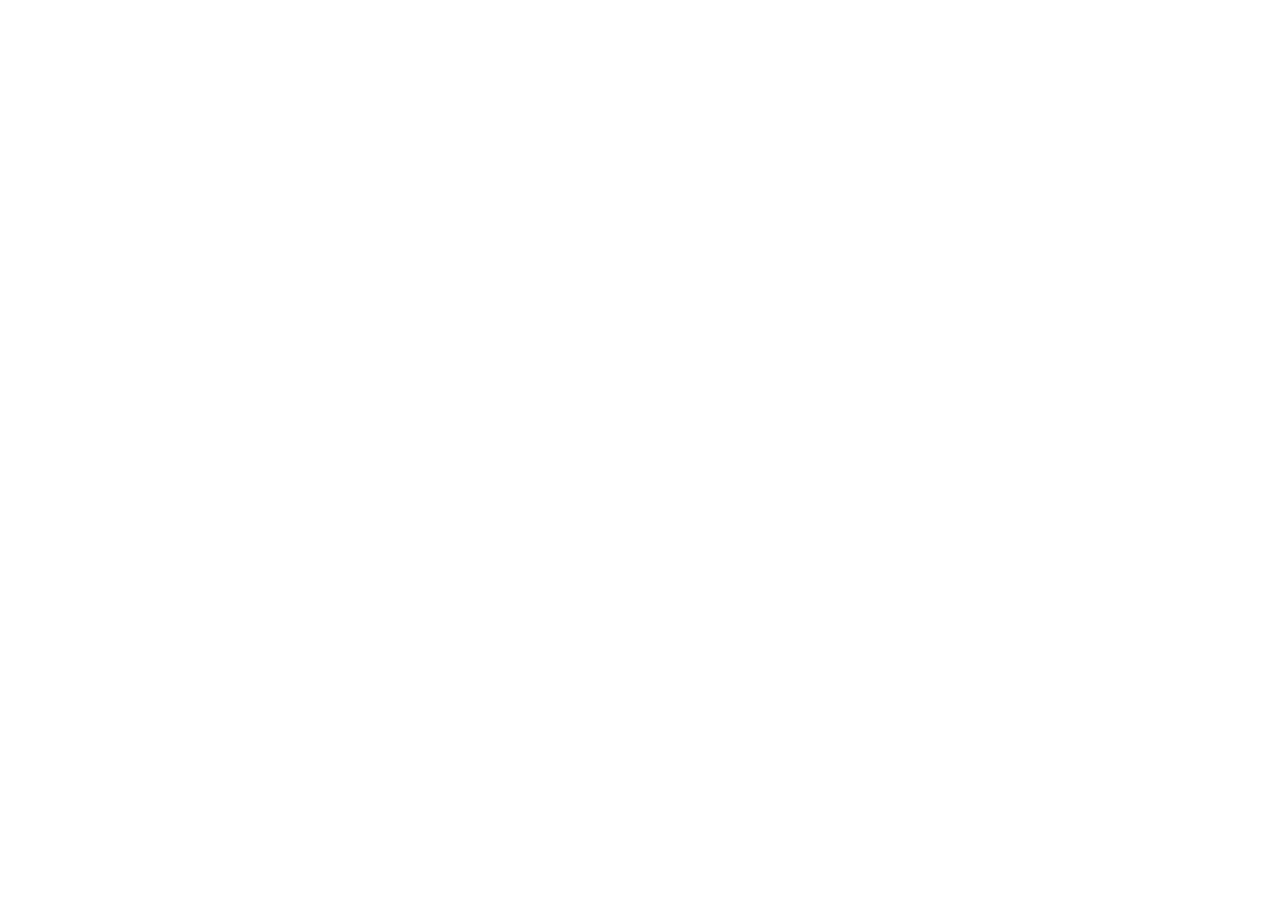
==== index.html @ 27875e19 "init" ====
<!DOCTYPE html>
<html lang="en">
<head>
    <meta charset="UTF-8">
    <meta name="viewport" content="width=device-width, initial-scale=1.0">
    <title>What's that salt?</title>
</head>
<body>
    
</body>
</html>
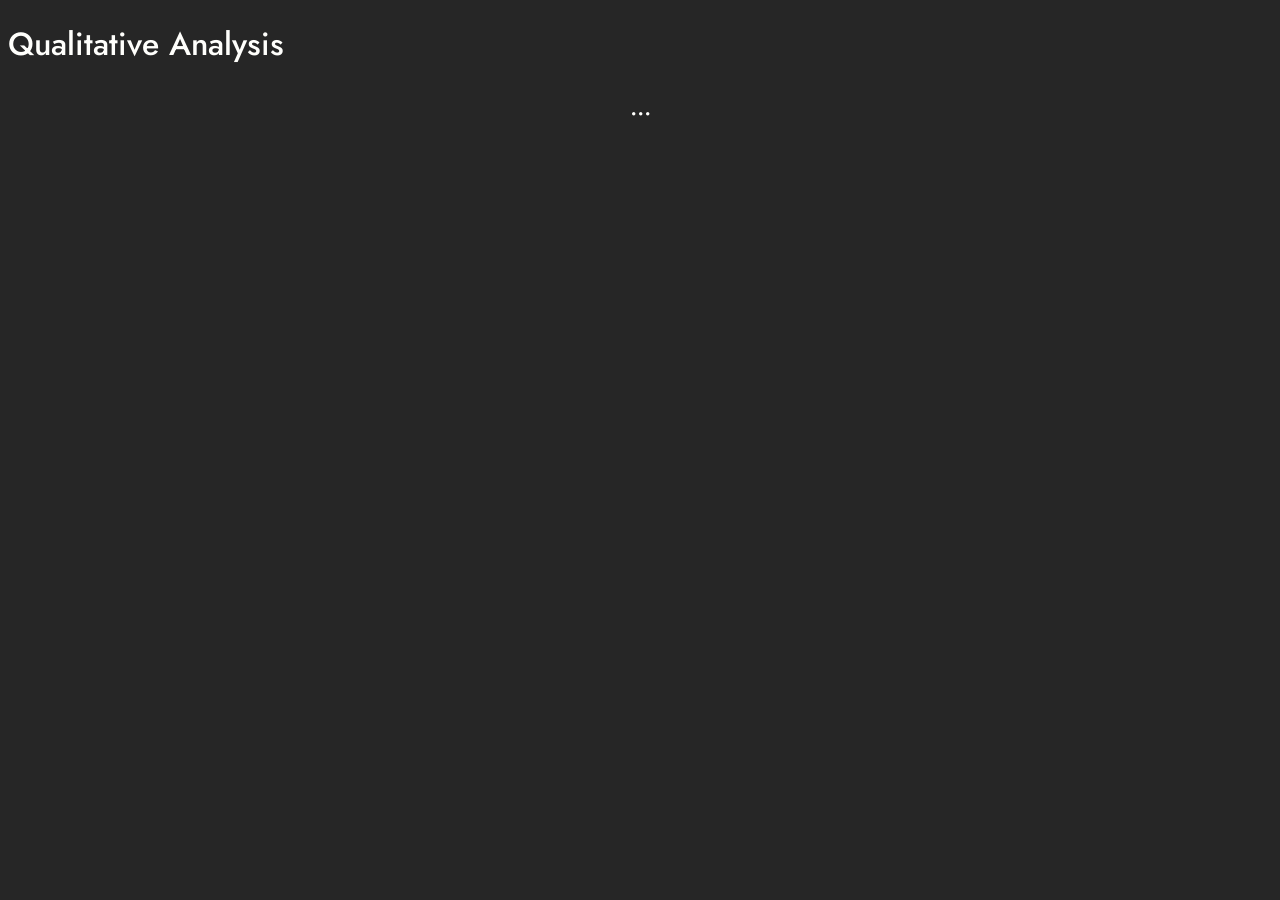
==== commit 58bce640: "setup basic website" ====
--- a/index.html
+++ b/index.html
@@ -3,9 +3,14 @@
 <head>
     <meta charset="UTF-8">
     <meta name="viewport" content="width=device-width, initial-scale=1.0">
+    <link rel="stylesheet" href="./styles.css">
     <title>What's that salt?</title>
 </head>
 <body>
-    
+    <h1>Qualitative Analysis</h1>
+    <main>
+        <h2>...</h2>
+    </main>
+    <script src="./script.js"></script>
 </body>
 </html>
--- a/styles.css
+++ b/styles.css
@@ -0,0 +1,15 @@
+@import url('https://fonts.googleapis.com/css2?family=Jost:ital,wght@0,100..900;1,100..900&display=swap');
+
+* {
+    font-family: 'Jost', sans-serif;
+    font-weight: 500;
+}
+
+body {
+    background: #262626;
+    color: #FFFFFC;
+}
+
+main {
+    text-align: center;
+}
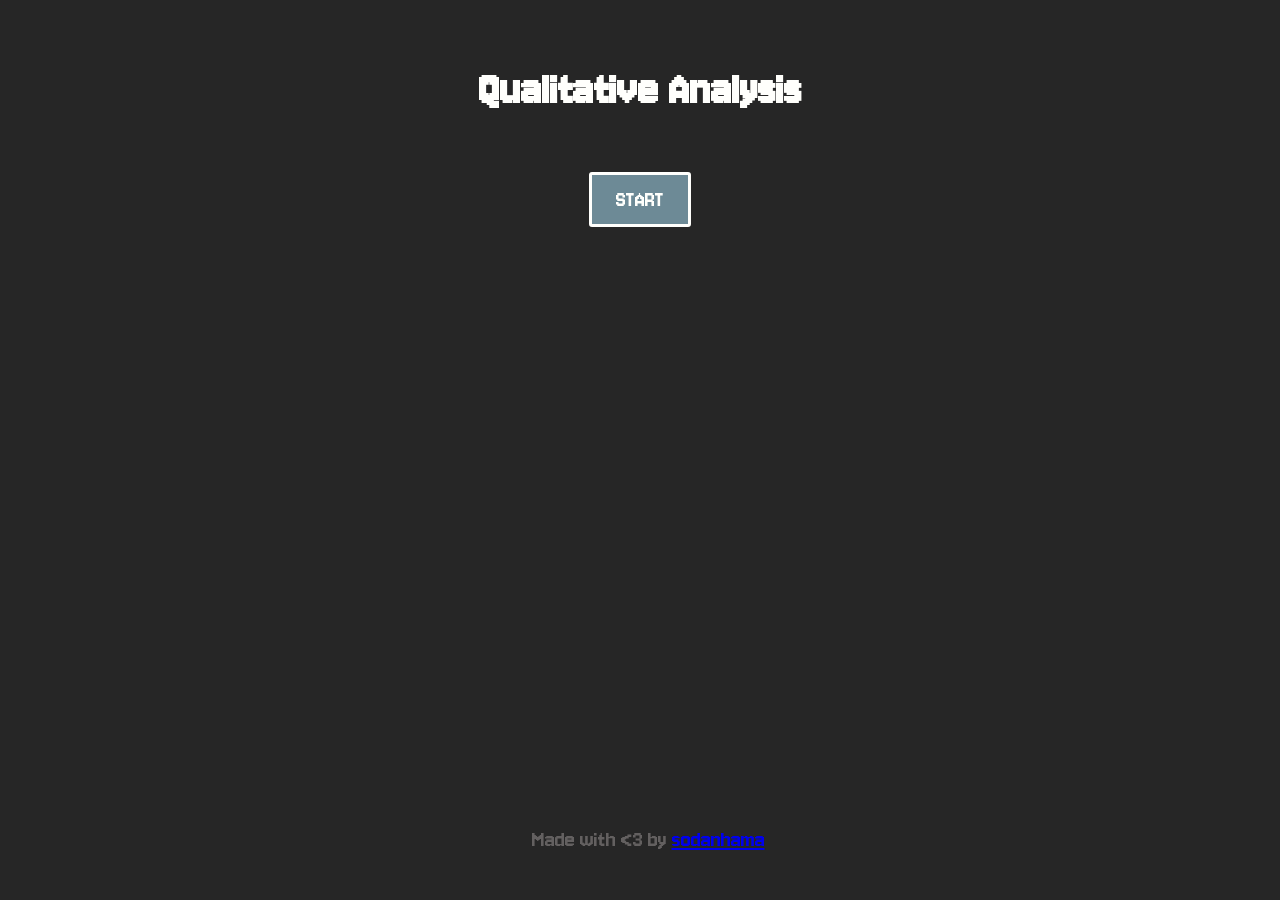
==== commit 88eb282c: "revamped UI and made somewhat of a working prototype, although i need to add content through JSON, a" ====
--- a/index.html
+++ b/index.html
@@ -7,10 +7,19 @@
     <title>What's that salt?</title>
 </head>
 <body>
-    <h1>Qualitative Analysis</h1>
+    <header>
+        <h1 id="header">Qualitative Analysis</h1>
+    </header>
     <main>
-        <h2>...</h2>
+        <button id="start">START</button>
+        <p id="description"></p>
+        <div id="content"></div>
     </main>
+    <footer>
+        <p>
+            Made with <3 by <a href="https://github.com/sohamdana" target="_blank">sodanhama</a>
+        </p>
+    </footer>
     <script src="./script.js"></script>
 </body>
 </html>
--- a/styles.css
+++ b/styles.css
@@ -1,8 +1,11 @@
-@import url('https://fonts.googleapis.com/css2?family=Jost:ital,wght@0,100..900;1,100..900&display=swap');
+@import url('https://fonts.googleapis.com/css2?family=Jersey+10&family=Jost:ital,wght@0,100..900;1,100..900&display=swap');
 
 * {
-    font-family: 'Jost', sans-serif;
-    font-weight: 500;
+    font-family: 'Jersey 10', sans-serif;
+}
+
+html {
+    font-size: 150%;
 }
 
 body {
@@ -10,6 +13,29 @@
     color: #FFFFFC;
 }
 
+header {
+    text-align: center;
+    padding: 1rem;
+}
+
 main {
     text-align: center;
+}
+
+button {
+    background: #6D8A96;
+    border: 0.125rem solid #FFFFFC;
+    border-radius: 0.125rem;
+    color: #FFFFFC;
+    font-size: 1rem;
+    padding: 0.5rem 1rem;
+    cursor: pointer;
+}
+
+footer {
+    position: fixed;
+    bottom: 1rem;
+    width: 100%;
+    text-align: center;
+    color:#636060;
 }
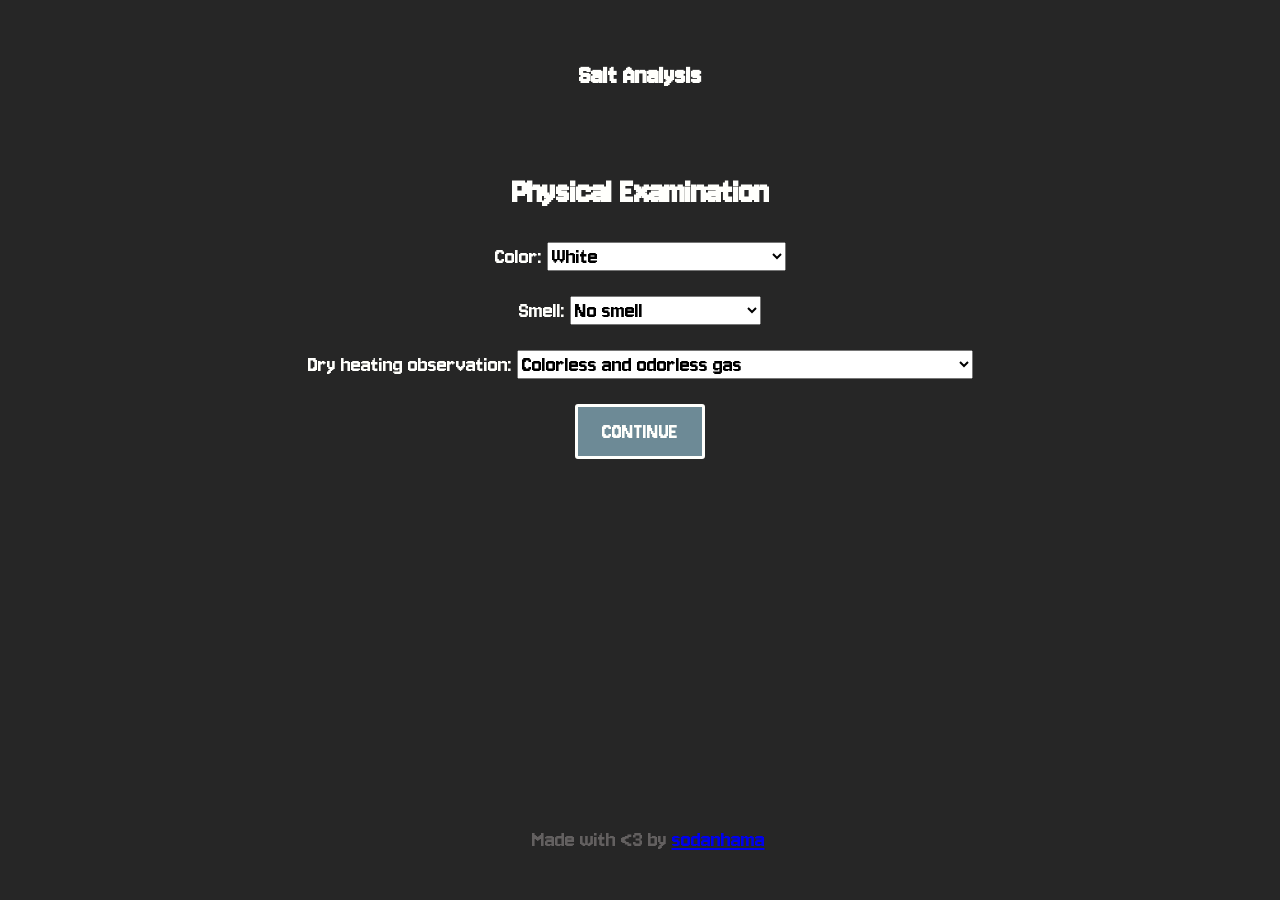
==== commit 0b72010c: "made up my mind and started framework for physical examination" ====
--- a/index.html
+++ b/index.html
@@ -8,16 +8,55 @@
 </head>
 <body>
     <header>
-        <h1 id="header">Qualitative Analysis</h1>
+        <h3 id="header">Salt Analysis</h3>
     </header>
     <main>
-        <button id="start">START</button>
+        <form id="physical">
+            <h2>Physical Examination</h2>
+            <label for="color">Color: </label>
+            <select id="color" name="color">
+                <option value="white">White</option>
+                <option value="blue">Blue or bluish green</option>
+                <option value="light-green">Light green</option>
+                <option value="dark-brown">Dark brown</option>
+                <option value="green">Green</option>
+                <option value="pink">Pink</option>
+                <option value="light-pink">Light pink, flesh, or earthy</option>
+            </select>
+            <br>
+            <br>
+            <label for="smell">Smell: </label>
+            <select id="smell" name="smell">
+                <option value="none">No smell</option>
+                <option value="ammoniacal">Ammoniacal smell</option>
+                <option value="vinegar">Vinegar like smell</option>
+                <option value="rotten">Rotten egg like smell</option>
+            </select>
+            <br>
+            <br>
+            <label for="dry-heating">Dry heating observation: </label>
+            <select id="dry-heating" name="dry-heating">
+                <optgroup label="Gas evolved">
+                    <option value="co2">Colorless and odorless gas</option>
+                    <option value="h2s">Colorless gas with a smell of rotten eggs</option>
+                    <option value="so2">Colorless gas with a sulphur smell</option>
+                    <option value="hcl">Colorless gas with a sharp, pungent smell</option>
+                    <option value="ch3cooh">Colorless gas with a smell of vinegar</option>
+                    <option value="nh3">Colorless gas with a characteristic ammonia smell</option>
+                    <option value="no2">Reddish brown gas with a pungent smell</option>
+                    <option value="cl2">Greenish yellow gas with a strong </option>
+                </optgroup>
+            </select>
+            <br>
+            <br>
+        </form>
+        <button id="continue">CONTINUE</button>
         <p id="description"></p>
         <div id="content"></div>
     </main>
     <footer>
         <p>
-            Made with <3 by <a href="https://github.com/sohamdana" target="_blank">sodanhama</a>
+            Made with <3 by <a href="https://github.com/sodanhama" target="_blank">sodanhama</a>
         </p>
     </footer>
     <script src="./script.js"></script>
--- a/styles.css
+++ b/styles.css
@@ -38,4 +38,8 @@
     width: 100%;
     text-align: center;
     color:#636060;
+}
+
+select {
+    font-size: 1rem;
 }
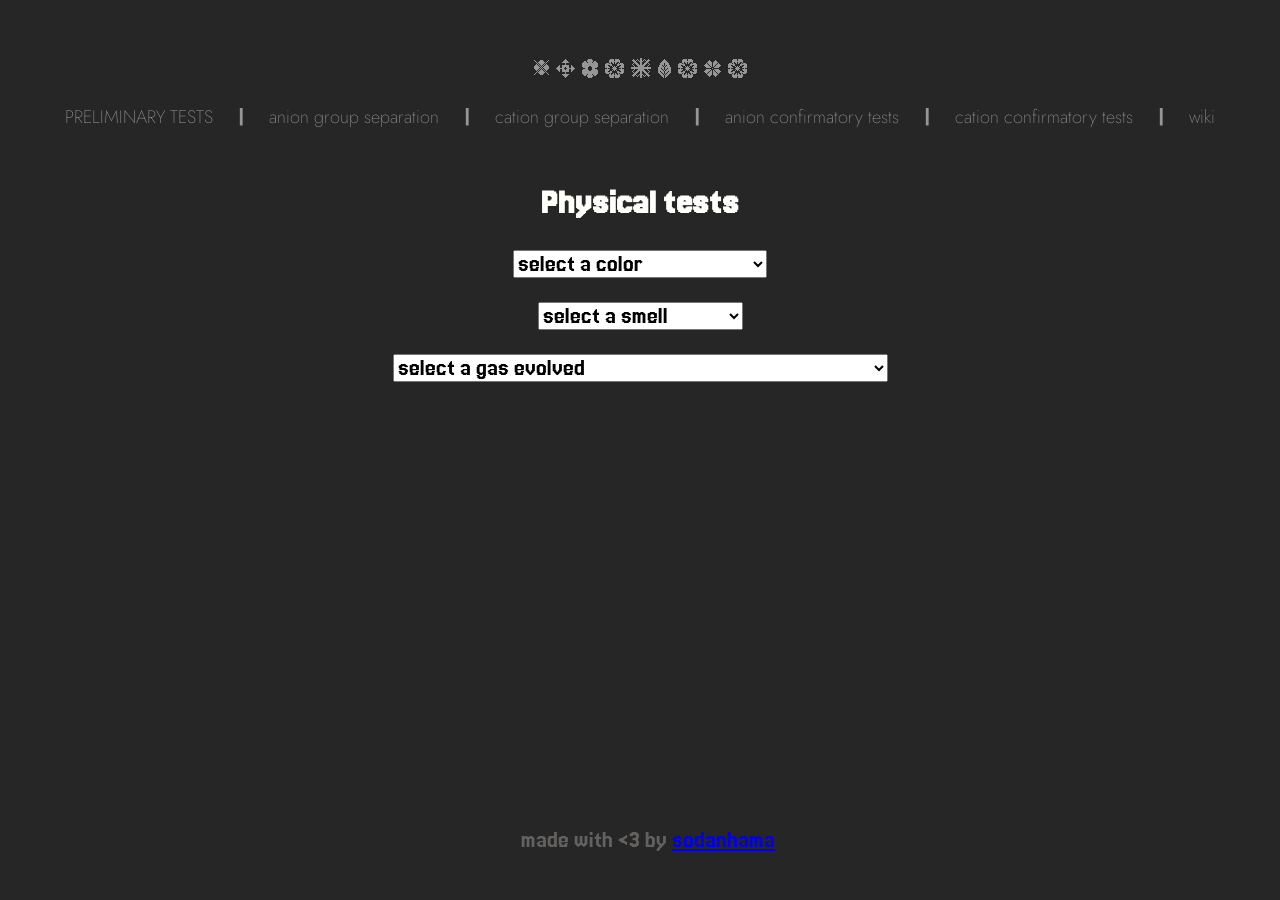
==== commit a91123c9: "split up sites into preliminary testing, anion and cation group separation and identification and wi" ====
--- a/index.html
+++ b/index.html
@@ -4,61 +4,72 @@
     <meta charset="UTF-8">
     <meta name="viewport" content="width=device-width, initial-scale=1.0">
     <link rel="stylesheet" href="./styles.css">
-    <title>What's that salt?</title>
+    <title>Preliminary tests</title>
 </head>
 <body>
     <header>
-        <h3 id="header">Salt Analysis</h3>
+        <p id="test">s o d a n h a m a</p>
+        <nav>
+            <a href="./index.html">PRELIMINARY TESTS</a> | 
+            <a href="./anion-group-separation.html">anion group separation</a> |
+            <a href="./cation-group-separation.html">cation group separation</a> |
+            <a href="./anion-confirmatory.html">anion confirmatory tests</a> |
+            <a href="./cation-confirmatory.html">cation confirmatory tests</a> |
+            <a href="./textbook.html">wiki</a>
+        </nav>
     </header>
     <main>
-        <form id="physical">
-            <h2>Physical Examination</h2>
-            <label for="color">Color: </label>
-            <select id="color" name="color">
-                <option value="white">White</option>
-                <option value="blue">Blue or bluish green</option>
-                <option value="light-green">Light green</option>
-                <option value="dark-brown">Dark brown</option>
-                <option value="green">Green</option>
-                <option value="pink">Pink</option>
-                <option value="light-pink">Light pink, flesh, or earthy</option>
+            <h2>Physical tests</h2>
+            <select id="color" name="color" required>
+                <option value="" selected disabled hidden>select a color</option>
+                <option value="white">white</option>
+                <option value="blue">blue or bluish green</option>
+                <option value="light-green">light green</option>
+                <option value="dark-brown">dark brown</option>
+                <option value="green">green</option>
+                <option value="pink">pink</option>
+                <option value="light-pink">light pink, flesh, or earthy</option>
             </select>
             <br>
             <br>
-            <label for="smell">Smell: </label>
-            <select id="smell" name="smell">
-                <option value="none">No smell</option>
-                <option value="ammoniacal">Ammoniacal smell</option>
-                <option value="vinegar">Vinegar like smell</option>
-                <option value="rotten">Rotten egg like smell</option>
+            <select id="smell" name="smell" required>
+                <option value="" selected disabled hidden>select a smell</option>
+                <option value="none">no smell</option>
+                <option value="ammoniacal">ammoniacal smell</option>
+                <option value="vinegar">vinegar like smell</option>
+                <option value="rotten">rotten egg like smell</option>
             </select>
             <br>
             <br>
-            <label for="dry-heating">Dry heating observation: </label>
-            <select id="dry-heating" name="dry-heating">
-                <optgroup label="Gas evolved">
-                    <option value="co2">Colorless and odorless gas</option>
-                    <option value="h2s">Colorless gas with a smell of rotten eggs</option>
-                    <option value="so2">Colorless gas with a sulphur smell</option>
-                    <option value="hcl">Colorless gas with a sharp, pungent smell</option>
-                    <option value="ch3cooh">Colorless gas with a smell of vinegar</option>
-                    <option value="nh3">Colorless gas with a characteristic ammonia smell</option>
-                    <option value="no2">Reddish brown gas with a pungent smell</option>
-                    <option value="cl2">Greenish yellow gas with a strong </option>
+            <select id="dry-heating" name="dry-heating" required>
+                <optgroup label="gas evolved">
+                    <option value="" selected disabled hidden>select a gas evolved</option>
+                    <option value="co2">colorless and odorless gas</option>
+                    <option value="h2s">colorless gas with a smell of rotten eggs</option>
+                    <option value="so2">colorless gas with a sulphur smell</option>
+                    <option value="hcl">colorless gas with a pungent smell</option>
+                    <option value="ch3cooh">colorless gas with a smell of vinegar</option>
+                    <option value="nh3">colorless gas with a characteristic ammonia smell</option>
+                    <option value="no2">reddish brown gas with a pungent smell</option>
+                    <option value="cl2">greenish yellow gas with a pungent smell</option>
+                    <option value="i2">dark violet gas with a pungent smell</option>
+                </optgroup>
+                <optgroup label="color change">
+                    <option>yellow when white and white when cold</option>
+                    <option>brown when hot and yellow when cold</option>
+                    <option>white salt becomes black on heating</option>
                 </optgroup>
             </select>
             <br>
             <br>
-        </form>
-        <button id="continue">CONTINUE</button>
         <p id="description"></p>
         <div id="content"></div>
     </main>
     <footer>
         <p>
-            Made with <3 by <a href="https://github.com/sodanhama" target="_blank">sodanhama</a>
+            made with <3 by <a href="https://github.com/sodanhama" target="_blank">sodanhama</a>
         </p>
     </footer>
-    <script src="./script.js"></script>
+    <script src="./index.js"></script>
 </body>
 </html>
--- a/styles.css
+++ b/styles.css
@@ -1,7 +1,7 @@
-@import url('https://fonts.googleapis.com/css2?family=Jersey+10&family=Jost:ital,wght@0,100..900;1,100..900&display=swap');
+@import url('https://fonts.googleapis.com/css2?family=Jersey+20&family=Jost:ital,wght@0,100..900;1,100..900&family=Yarndings+20&display=swap');
 
 * {
-    font-family: 'Jersey 10', sans-serif;
+    font-family: 'Jersey 20', sans-serif;
 }
 
 html {
@@ -42,4 +42,24 @@
 
 select {
     font-size: 1rem;
+}
+
+nav {
+    display: flex;
+    justify-content: center;
+    gap: 1rem;
+    color: #969696;
+}
+
+nav a {
+    color: #969696;
+    font-size: 0.75rem;
+    text-decoration: none;
+    font-weight: 200;
+    font-family: 'Jost', sans-serif;
+}
+
+#test {
+    font-family: 'Yarndings 20', sans-serif;
+    color: #969696;
 }
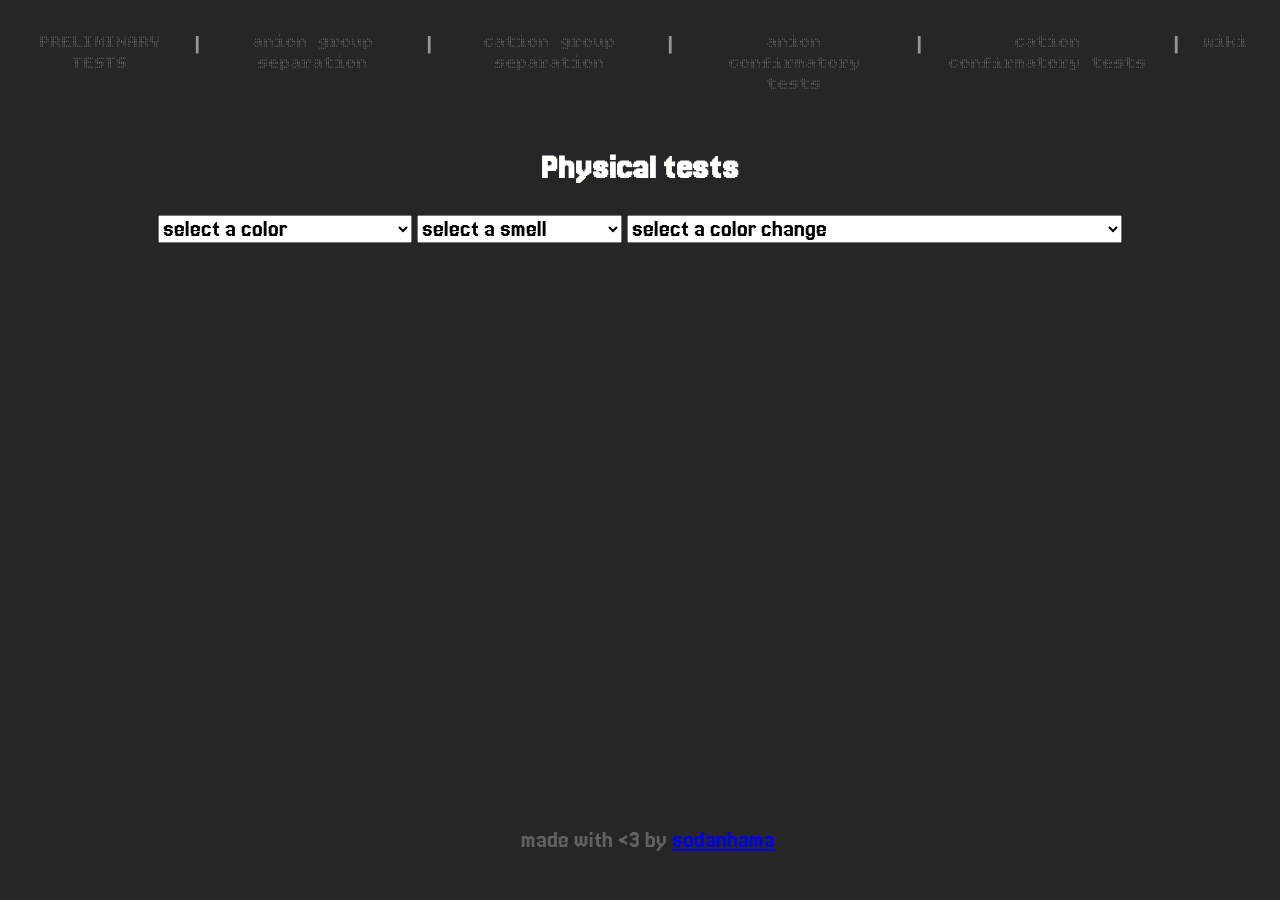
==== commit c27c65c7: "finished developing the foundation of preliminary tests, now moving on to anion separation" ====
--- a/index.html
+++ b/index.html
@@ -8,7 +8,6 @@
 </head>
 <body>
     <header>
-        <p id="test">s o d a n h a m a</p>
         <nav>
             <a href="./index.html">PRELIMINARY TESTS</a> | 
             <a href="./anion-group-separation.html">anion group separation</a> |
@@ -19,51 +18,46 @@
         </nav>
     </header>
     <main>
-            <h2>Physical tests</h2>
-            <select id="color" name="color" required>
-                <option value="" selected disabled hidden>select a color</option>
-                <option value="white">white</option>
-                <option value="blue">blue or bluish green</option>
-                <option value="light-green">light green</option>
-                <option value="dark-brown">dark brown</option>
-                <option value="green">green</option>
-                <option value="pink">pink</option>
-                <option value="light-pink">light pink, flesh, or earthy</option>
-            </select>
-            <br>
-            <br>
-            <select id="smell" name="smell" required>
-                <option value="" selected disabled hidden>select a smell</option>
-                <option value="none">no smell</option>
-                <option value="ammoniacal">ammoniacal smell</option>
-                <option value="vinegar">vinegar like smell</option>
-                <option value="rotten">rotten egg like smell</option>
-            </select>
-            <br>
-            <br>
-            <select id="dry-heating" name="dry-heating" required>
-                <optgroup label="gas evolved">
-                    <option value="" selected disabled hidden>select a gas evolved</option>
-                    <option value="co2">colorless and odorless gas</option>
-                    <option value="h2s">colorless gas with a smell of rotten eggs</option>
-                    <option value="so2">colorless gas with a sulphur smell</option>
-                    <option value="hcl">colorless gas with a pungent smell</option>
-                    <option value="ch3cooh">colorless gas with a smell of vinegar</option>
-                    <option value="nh3">colorless gas with a characteristic ammonia smell</option>
-                    <option value="no2">reddish brown gas with a pungent smell</option>
-                    <option value="cl2">greenish yellow gas with a pungent smell</option>
-                    <option value="i2">dark violet gas with a pungent smell</option>
-                </optgroup>
-                <optgroup label="color change">
-                    <option>yellow when white and white when cold</option>
-                    <option>brown when hot and yellow when cold</option>
-                    <option>white salt becomes black on heating</option>
-                </optgroup>
-            </select>
-            <br>
-            <br>
-        <p id="description"></p>
-        <div id="content"></div>
+        <h2>Physical tests</h2>
+        <select id="color" name="color" required>
+            <option value="" selected disabled hidden>select a color</option>
+            <option value="absence of Cu^2+, Fe^2+, Fe^3+, Ni^2+, Mn^2+">white</option>
+            <option value="presence of Cu^2+">blue or bluish green</option>
+            <option value="presence of Fe^2+">light green</option>
+            <option value="presence of Fe^3+">dark brown</option>
+            <option value="presence of Ni^2+">green</option>
+            <option value="presence of Co^2+">pink</option>
+            <option value="presence of Mn^2+">light pink, flesh, or earthy</option>
+        </select>
+        <select id="smell" name="smell" required>
+            <option value="" selected disabled hidden>select a smell</option>
+            <option value="nothing">no smell</option>
+            <option value="presence of NH_3^4+">ammoniacal smell</option>
+            <option value="presence of CH_3COOH^-">vinegar like smell</option>
+            <option value="presence of S^2-">rotten egg like smell</option>
+        </select>
+        <select id="dry-heating" name="dry-heating" required>
+            <optgroup label="gas evolved">
+                <option value="" selected disabled hidden>select a gas evolved</option>
+                <option value="presence of CO_3^2- or C_2O_4^2-">colorless and odorless gas</option>
+                <option value="presence of S^2-">colorless gas with a smell of rotten eggs</option>
+                <option value="presence of SO_3^2-">colorless gas with a sulphur smell</option>
+                <option value="presence of Cl^-">colorless gas with a pungent smell</option>
+                <option value="presence of CH_3COOH^-">colorless gas with a smell of vinegar</option>
+                <option value="presence of NH_3^4+">colorless gas with a characteristic ammonia smell</option>
+                <option value="presence of NO_2^- or NO_3^- or Br^-">reddish brown gas with a pungent smell</option>
+                <option value="presence of Cl_2">greenish yellow gas with a pungent smell</option>
+                <option value="presence of I_2">dark violet gas with a pungent smell</option>
+            </optgroup>
+            <optgroup label="color change">
+                <option value="" selected disabled hidden>select a color change</option>
+                <option value="presence of Zn^2+">yellow when white and white when cold</option>
+                <option value="presence of Pb^2+">brown when hot and yellow when cold</option>
+                <option value="presence of CH_3COOH^-">white salt becomes black on heating</option>
+            </optgroup>
+        </select>
+    </select>
+    <p id="description"></p>
     </main>
     <footer>
         <p>
--- a/styles.css
+++ b/styles.css
@@ -1,4 +1,5 @@
 @import url('https://fonts.googleapis.com/css2?family=Jersey+20&family=Jost:ital,wght@0,100..900;1,100..900&family=Yarndings+20&display=swap');
+@import url('https://fonts.googleapis.com/css2?family=Bitcount:wght@100..900&display=swap');
 
 * {
     font-family: 'Jersey 20', sans-serif;
@@ -56,7 +57,7 @@
     font-size: 0.75rem;
     text-decoration: none;
     font-weight: 200;
-    font-family: 'Jost', sans-serif;
+    font-family: 'Bitcount', sans-serif;
 }
 
 #test {
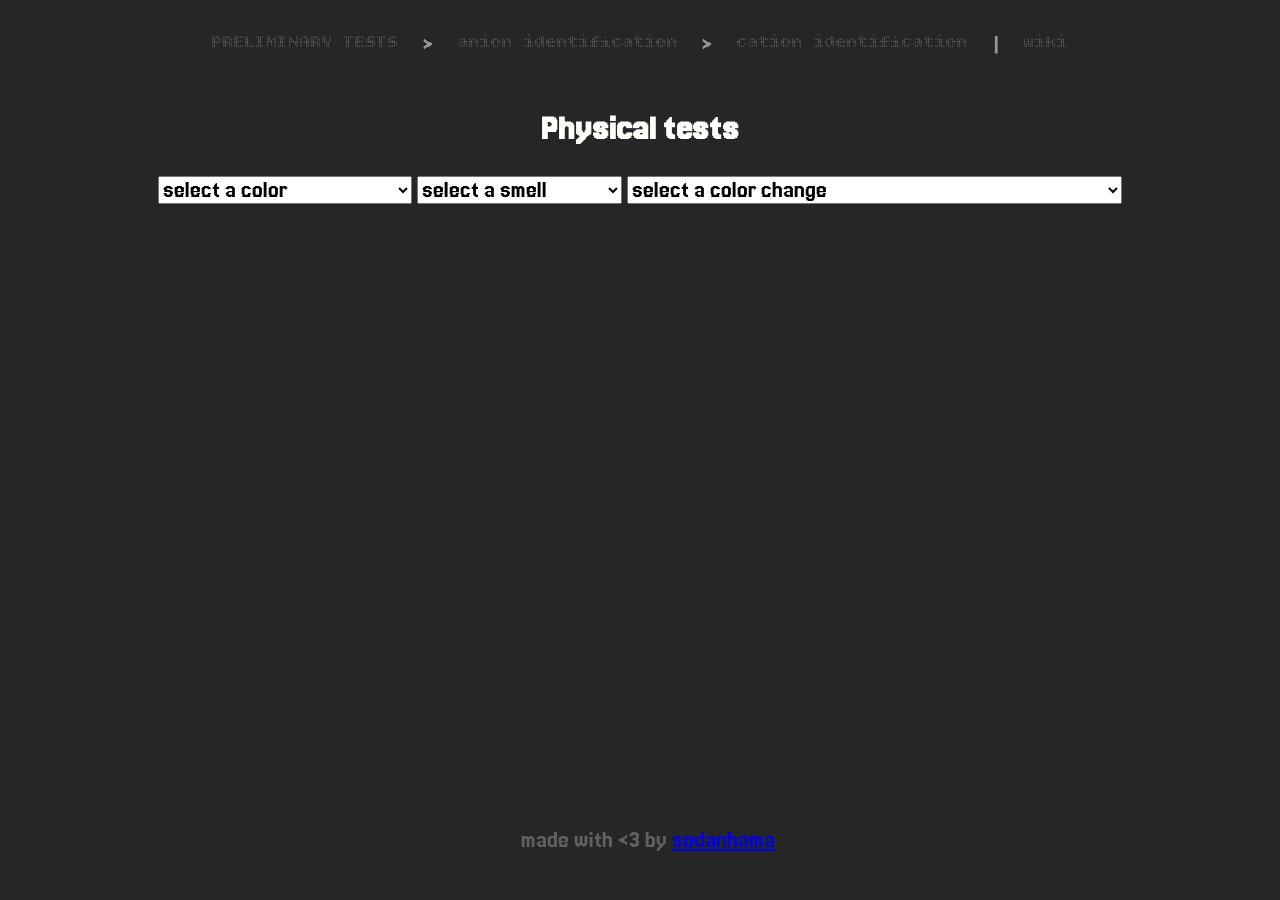
==== commit 38ee70ea: "revamped site ui and working on anion tests" ====
--- a/index.html
+++ b/index.html
@@ -9,12 +9,10 @@
 <body>
     <header>
         <nav>
-            <a href="./index.html">PRELIMINARY TESTS</a> | 
-            <a href="./anion-group-separation.html">anion group separation</a> |
-            <a href="./cation-group-separation.html">cation group separation</a> |
-            <a href="./anion-confirmatory.html">anion confirmatory tests</a> |
-            <a href="./cation-confirmatory.html">cation confirmatory tests</a> |
-            <a href="./textbook.html">wiki</a>
+            <a href="./index.html">PRELIMINARY TESTS</a> > 
+            <a href="./anion.html">anion identification</a> >
+            <a href="./cation.html">cation identification</a> |
+            <a href="./wiki.html">wiki</a>
         </nav>
     </header>
     <main>
--- a/styles.css
+++ b/styles.css
@@ -58,9 +58,4 @@
     text-decoration: none;
     font-weight: 200;
     font-family: 'Bitcount', sans-serif;
-}
-
-#test {
-    font-family: 'Yarndings 20', sans-serif;
-    color: #969696;
 }
